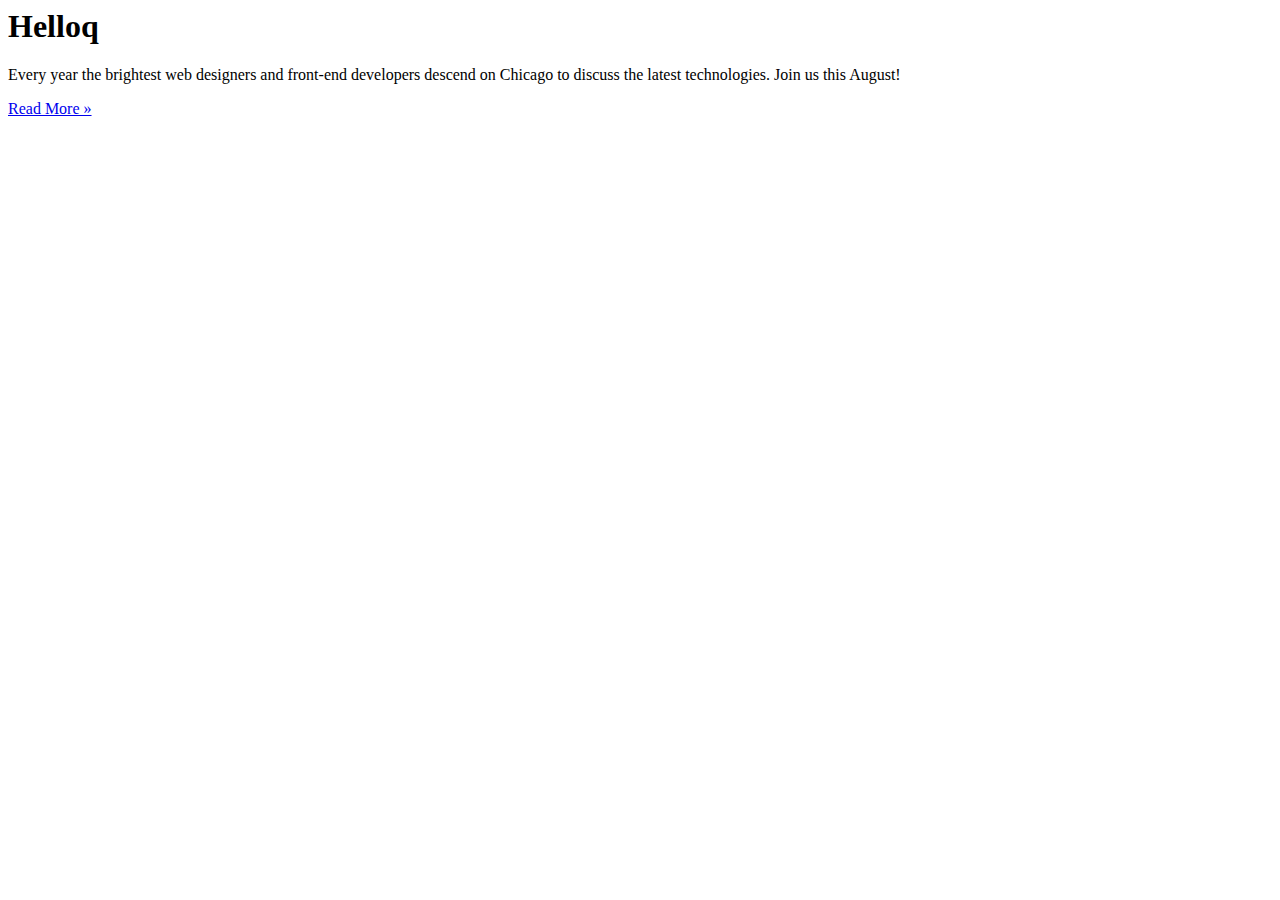
==== index.html @ e726c72b "update" ====
<html>
    <head>
        <meta charset="utf-8">
        <title>Learn.ShayHowe</title>
    </head>
    
    <body>
        <h1>Helloq</h1>
        <p>Every year the brightest web designers and front-end developers descend on Chicago to discuss the latest technologies. Join us this August!</p>
        <a href="index.html">Read More &raquo;</a>
    </body>
</html>
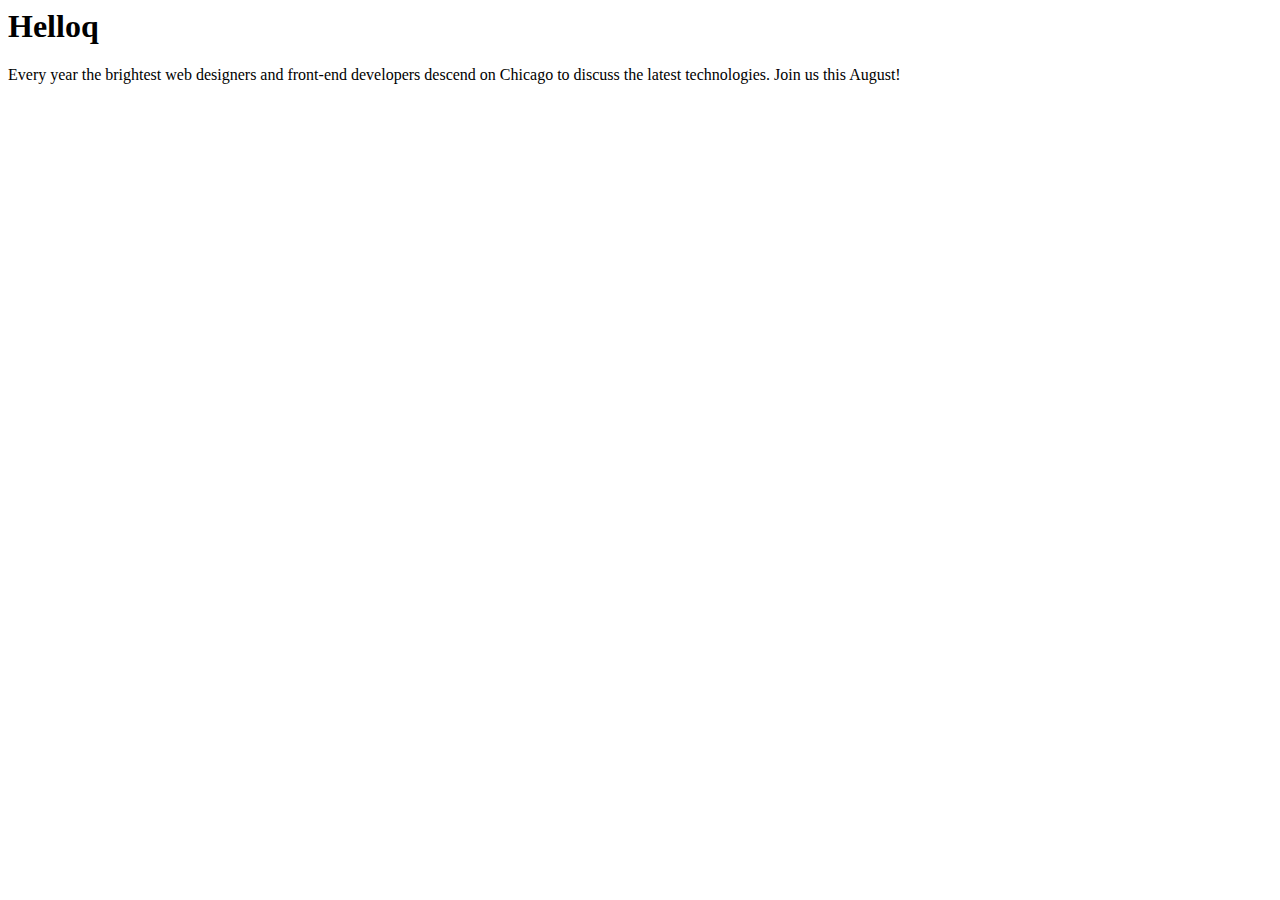
==== commit 9b49e786: "update" ====
--- a/index.html
+++ b/index.html
@@ -7,6 +7,8 @@
     <body>
         <h1>Helloq</h1>
         <p>Every year the brightest web designers and front-end developers descend on Chicago to discuss the latest technologies. Join us this August!</p>
-        <a href="index.html">Read More &raquo;</a>
     </body>
-</html>+</html>
+
+
+<style>Style .css allows you to modify the visual appearance of a website or a webpage (whichever term you are comfortable with). It can be changed through contant properties such as the height, the margin, width, and most importantly the color. Though all of this comes of easy as they are selected with the HTML elements that are keyed in through the class attribute. Though in most cases not many get to use it as much as since it does not allow one to make specified changed for but most of the time it does. For my website i shall go through the content i have been required to go through and then make sure with every step of the way I keep on pushing my commits to github and making sure that my progress does not remain stagnant. In most cases due to internet issues or power, I may be unable to update my commits on github hence that would halt my progress. In other stories I just found out that this guy Andrew decided to go to AKAM, suprisingly enough my dad told me this exactly a week before we open school and to my surprise a neigbor confirms my doubts. Looking at the way this has all been laid out. This in sum is quite scary yet I feel I should not be worried about it aas much but something still decides to disturb me based on my past expreience with his future classmate (coming next week) and most importantly my past with him. He seems to be the kind of a guy who is kind and nurtured well with an appropriate upbringing meaning that his ,manners are appropriate this man is basically the unrealized version of me. But now this one is taking it to another level because I remember him syaing that he was not really goin to move to AKAM but now that it is confirmed I am completely shocked and struck because now he will speak with the guy that I know but it will also mean that I mean he has already doen this without a doubt in my mind tell others of who I was back then, How is used to act back then. Basically my character.All of this is basically about how this huy has been doing everything to become a better person but I my friend am just starting. At some point I know which is very very close shall be extremely confident and successful with prayer and continous humbleness will show and know what type of a guy I really am or Who I have always been.</style>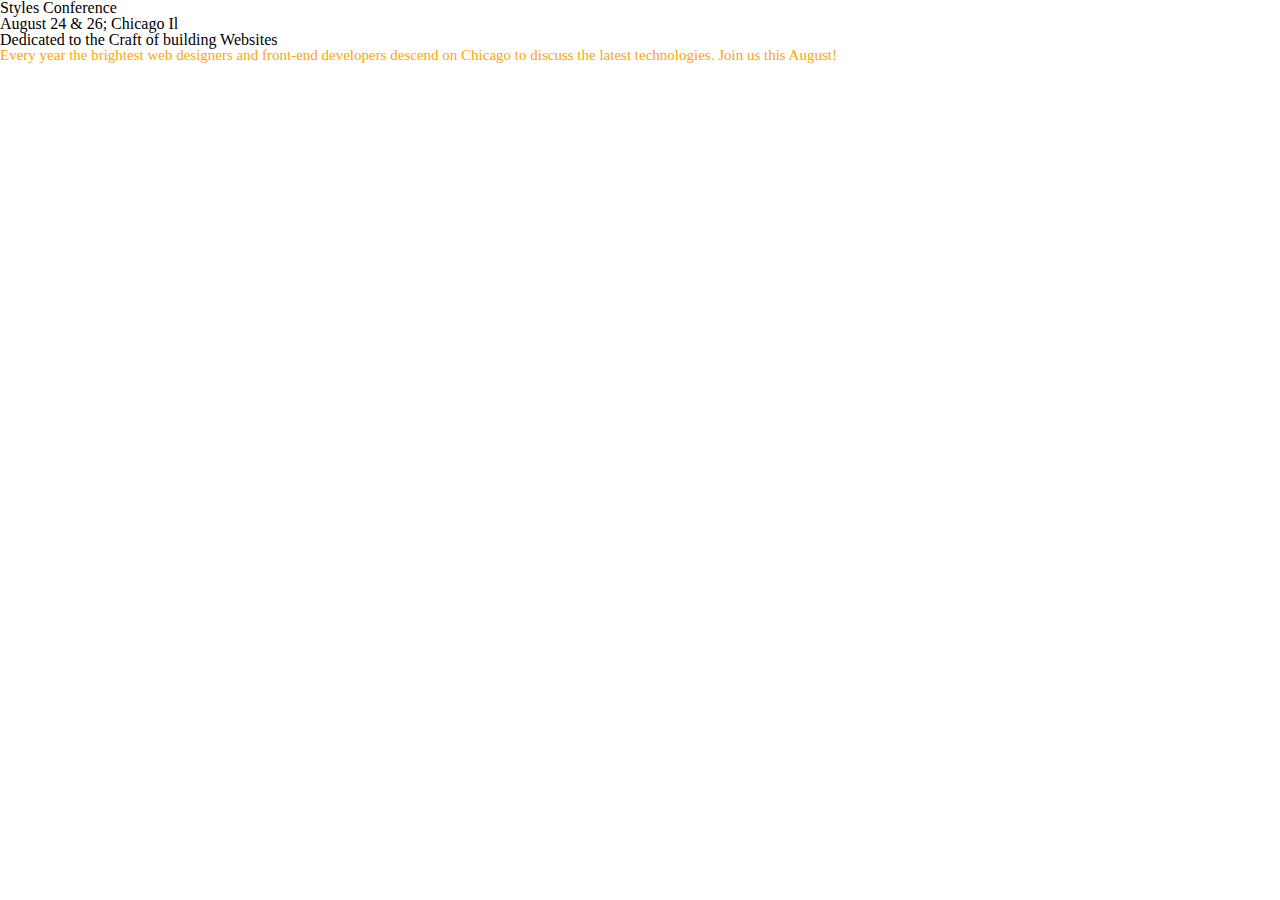
==== commit 747428aa: "update" ====
--- a/index.html
+++ b/index.html
@@ -2,13 +2,21 @@
     <head>
         <meta charset="utf-8">
         <title>Learn.ShayHowe</title>
+        <link rel="stylesheet" href="css/main.css" type="text/css">
     </head>
+    <body>
+        <header>
+            <h1>Styles Conference</h1>
+            <h3>August 24 & 26; Chicago Il</h3>
+        </header>
+        
+        <section>
+            <h2>Dedicated to the Craft of building Websites</h2>
+            <p>Every year the brightest web designers and front-end developers descend on Chicago to discuss the latest technologies. Join us this August!</p>
+        </section>
+    </body>
     
-    <body>
-        <h1>Helloq</h1>
-        <p>Every year the brightest web designers and front-end developers descend on Chicago to discuss the latest technologies. Join us this August!</p>
-    </body>
+    
 </html>
 
 
-<style>Style .css allows you to modify the visual appearance of a website or a webpage (whichever term you are comfortable with). It can be changed through contant properties such as the height, the margin, width, and most importantly the color. Though all of this comes of easy as they are selected with the HTML elements that are keyed in through the class attribute. Though in most cases not many get to use it as much as since it does not allow one to make specified changed for but most of the time it does. For my website i shall go through the content i have been required to go through and then make sure with every step of the way I keep on pushing my commits to github and making sure that my progress does not remain stagnant. In most cases due to internet issues or power, I may be unable to update my commits on github hence that would halt my progress. In other stories I just found out that this guy Andrew decided to go to AKAM, suprisingly enough my dad told me this exactly a week before we open school and to my surprise a neigbor confirms my doubts. Looking at the way this has all been laid out. This in sum is quite scary yet I feel I should not be worried about it aas much but something still decides to disturb me based on my past expreience with his future classmate (coming next week) and most importantly my past with him. He seems to be the kind of a guy who is kind and nurtured well with an appropriate upbringing meaning that his ,manners are appropriate this man is basically the unrealized version of me. But now this one is taking it to another level because I remember him syaing that he was not really goin to move to AKAM but now that it is confirmed I am completely shocked and struck because now he will speak with the guy that I know but it will also mean that I mean he has already doen this without a doubt in my mind tell others of who I was back then, How is used to act back then. Basically my character.All of this is basically about how this huy has been doing everything to become a better person but I my friend am just starting. At some point I know which is very very close shall be extremely confident and successful with prayer and continous humbleness will show and know what type of a guy I really am or Who I have always been.</style>--- a/css/main.css
+++ b/css/main.css
@@ -0,0 +1,56 @@
+/* http://meyerweb.com/eric/tools/css/reset/ 2. v2.0 | 20110126
+  License: none (public domain)
+*/
+
+html, body, div, span, applet, object, iframe,
+h1, h2, h3, h4, h5, h6, p, blockquote, pre,
+a, abbr, acronym, address, big, cite, code,
+del, dfn, em, img, ins, kbd, q, s, samp,
+small, strike, strong, sub, sup, tt, var,
+b, u, i, center,
+dl, dt, dd, ol, ul, li,
+fieldset, form, label, legend,
+table, caption, tbody, tfoot, thead, tr, th, td,
+article, aside, canvas, details, embed,
+figure, figcaption, footer, header, hgroup,
+menu, nav, output, ruby, section, summary,
+time, mark, audio, video {
+  margin: 0;
+  padding: 0;
+  border: 0;
+  font-size: 100%;
+  font: inherit;
+  vertical-align: baseline;
+}
+/* HTML5 display-role reset for older browsers */
+article, aside, details, figcaption, figure,
+footer, header, hgroup, menu, nav, section {
+  display: block;
+}
+body {
+  line-height: 1;
+}
+ol, ul {
+  list-style: none;
+}
+blockquote, q {
+  quotes: none;
+}
+blockquote:before, blockquote:after,
+q:before, q:after {
+  content: '';
+  content: none;
+}
+table {
+  border-collapse: collapse;
+  border-spacing: 0;
+}
+
+p{
+    color: orange;
+    font-size: 15px;
+}
+
+.side{
+    text-align: right;
+}
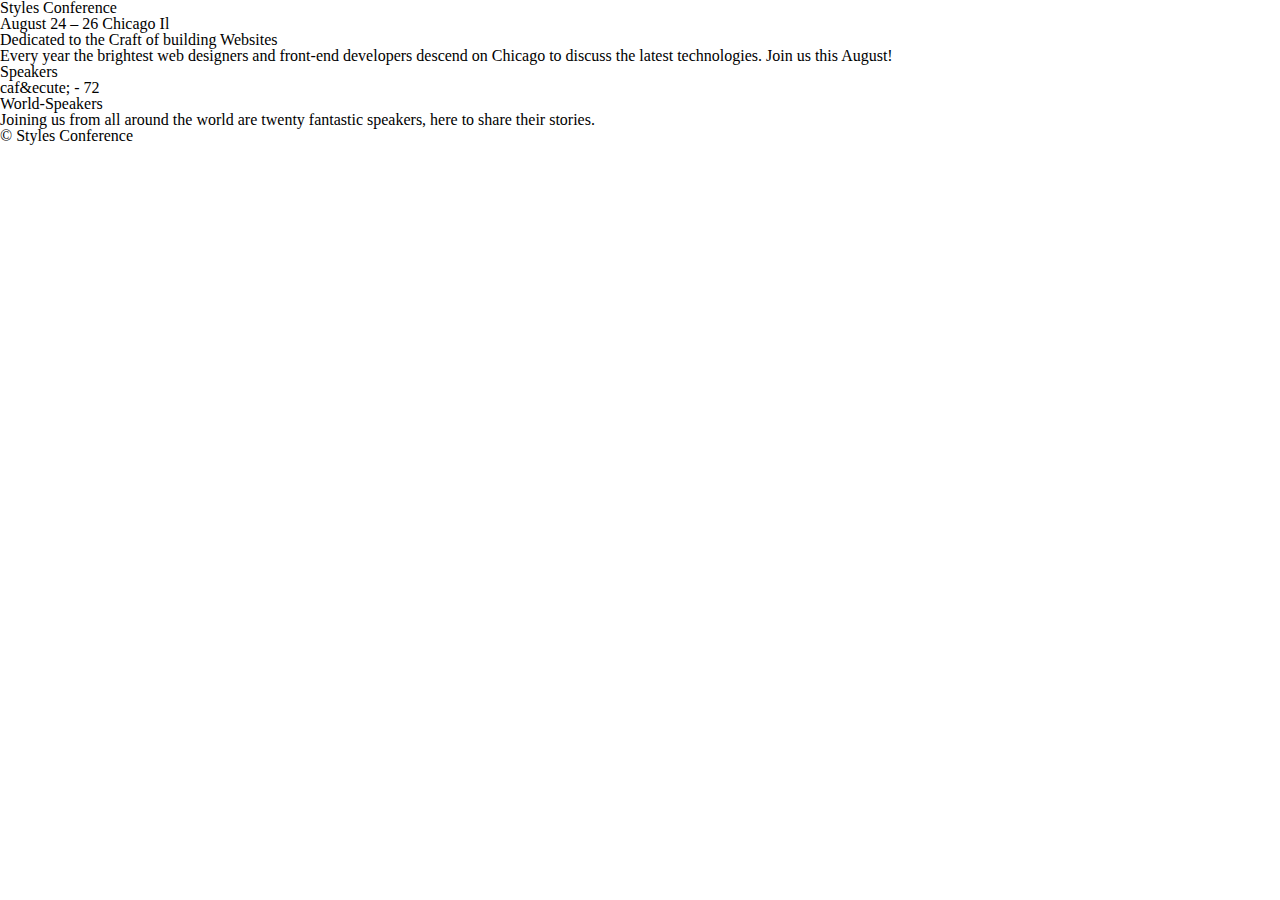
==== commit 2f9a6066: "update" ====
--- a/index.html
+++ b/index.html
@@ -7,13 +7,27 @@
     <body>
         <header>
             <h1>Styles Conference</h1>
-            <h3>August 24 & 26; Chicago Il</h3>
+            <h3>August 24 &ndash; 26 Chicago Il</h3>
         </header>
         
         <section>
             <h2>Dedicated to the Craft of building Websites</h2>
             <p>Every year the brightest web designers and front-end developers descend on Chicago to discuss the latest technologies. Join us this August!</p>
         </section>
+        
+    <section>
+        <section>
+            <h5>Speakers</h5>
+            
+            caf&ecute; - 72
+            <h3>World-Speakers</h3>
+            <p>Joining us from all around the world are twenty fantastic speakers, here to share their stories.</p>
+        </section>    
+    </section>
+    
+    <footer>
+        <small>&copy; Styles Conference</small>
+    </footer>
     </body>
     
     
--- a/css/main.css
+++ b/css/main.css
@@ -46,11 +46,4 @@
   border-spacing: 0;
 }
 
-p{
-    color: orange;
-    font-size: 15px;
-}
 
-.side{
-    text-align: right;
-}
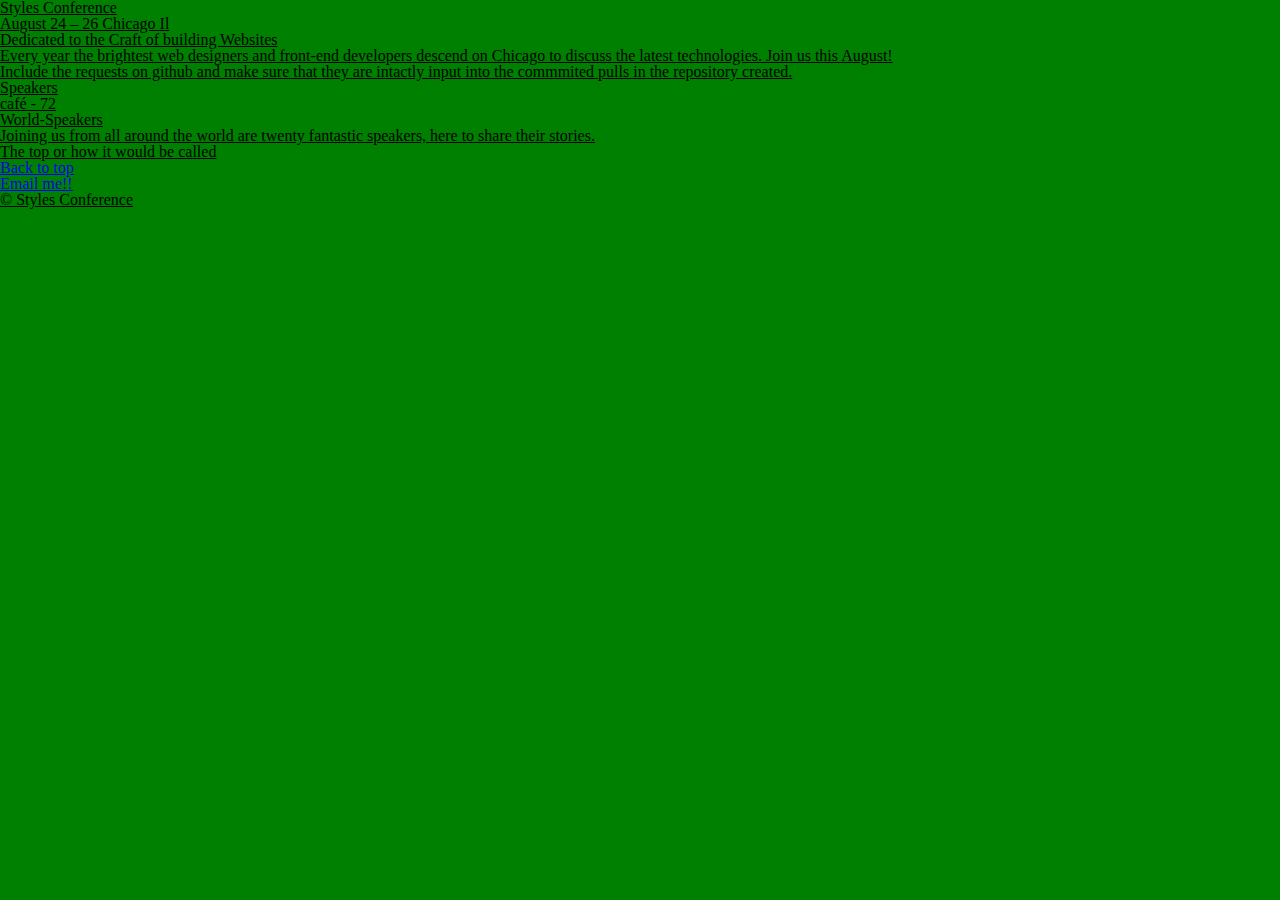
==== commit a51bf0e7: "update" ====
--- a/index.html
+++ b/index.html
@@ -13,18 +13,28 @@
         <section>
             <h2>Dedicated to the Craft of building Websites</h2>
             <p>Every year the brightest web designers and front-end developers descend on Chicago to discuss the latest technologies. Join us this August!</p>
+            <i>Include the requests on github and make sure that they are intactly input into the commmited pulls in the repository created.</i>
         </section>
         
     <section>
         <section>
             <h5>Speakers</h5>
             
-            caf&ecute; - 72
+            caf&eacute; - 72
             <h3>World-Speakers</h3>
             <p>Joining us from all around the world are twenty fantastic speakers, here to share their stories.</p>
         </section>    
     </section>
     
+    <body id="top">
+        <p>The top or how it would be called </p>
+        <a href="#top">Back to top</a>
+        
+    </body>
+    
+    <section>
+        <a href="mailto:mandenno228@gmail.com?subject=Reaching%20Out&body=How%20are%20you">Email me!!</a>
+    </section>
     <footer>
         <small>&copy; Styles Conference</small>
     </footer>
--- a/css/main.css
+++ b/css/main.css
@@ -46,4 +46,9 @@
   border-spacing: 0;
 }
 
+#top{
+    background-color: green;
+    text-decoration: underline;
+    box-shadow: 5px;     
+}
 
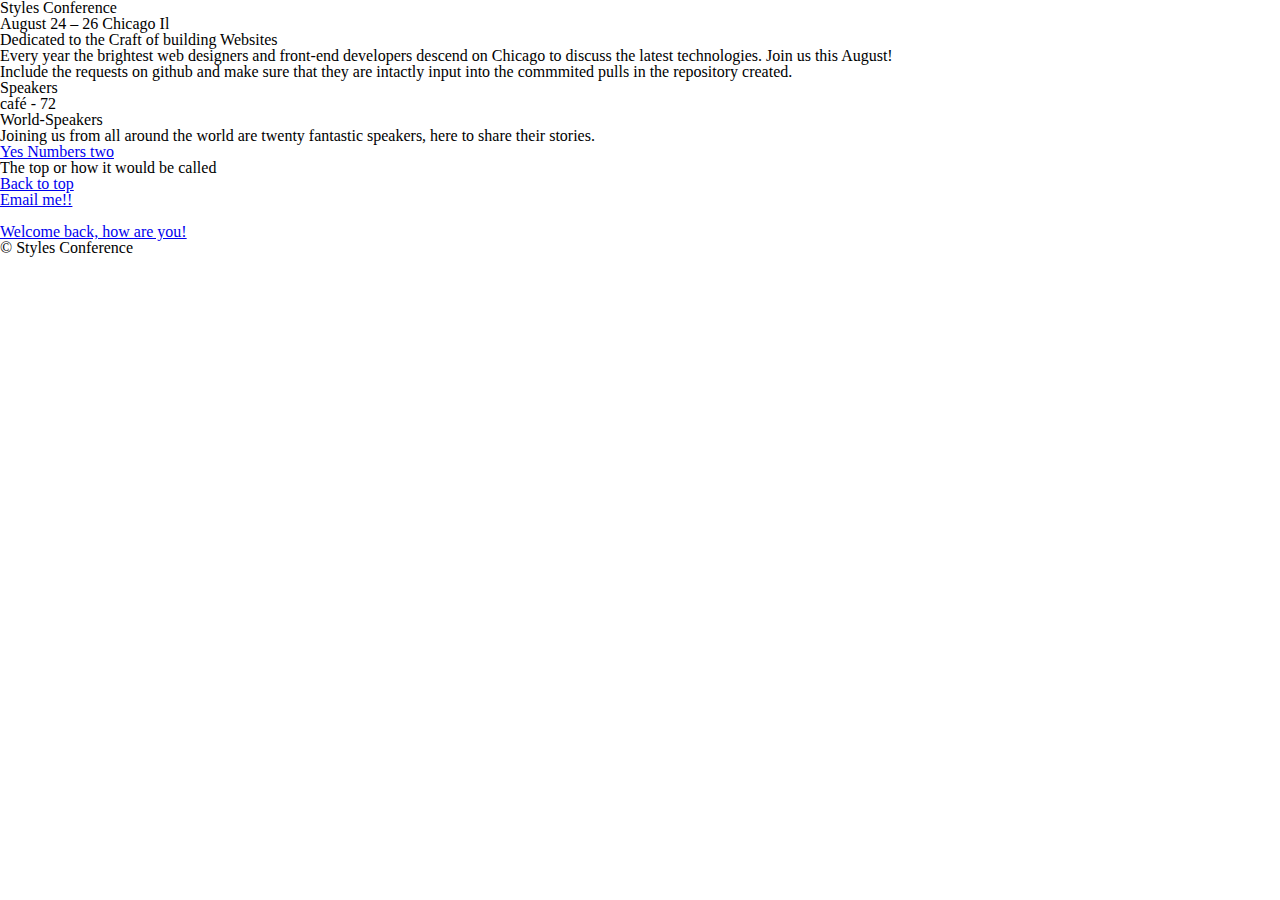
==== commit c18eac11: "commit" ====
--- a/index.html
+++ b/index.html
@@ -26,6 +26,9 @@
         </section>    
     </section>
     
+    <a href="mailto:xaviconco@gmail.com?subject=Bruh%20How%20are%20you%20&body=Let's%20Talk%20Bro">Yes Numbers two</a>
+    
+    
     <body id="top">
         <p>The top or how it would be called </p>
         <a href="#top">Back to top</a>
@@ -34,6 +37,8 @@
     
     <section>
         <a href="mailto:mandenno228@gmail.com?subject=Reaching%20Out&body=How%20are%20you">Email me!!</a>
+        <br><br>
+        <a href="mailto:xaviconco@gmail.com?subject=Welcome%20,%20to%20meet%20you%20&body=You%20can%20use%20this%20to%20email%20me.">Welcome back, how are you!</a>
     </section>
     <footer>
         <small>&copy; Styles Conference</small>
@@ -41,6 +46,7 @@
     </body>
     
     
+    
 </html>
 
 
--- a/css/main.css
+++ b/css/main.css
@@ -46,9 +46,28 @@
   border-spacing: 0;
 }
 
-#top{
-    background-color: green;
-    text-decoration: underline;
-    box-shadow: 5px;     
+
+
+/*
+
+    ================================
+
+    Grid
+
+    ================================
+*/
+
+
+*,
+
+*:before,
+*:after {
+    -webkit-box-sizing: border-box;
+    -moz-box-sizing: border-box;
+    box-sizing: border-box;
 }
 
+
+p{
+    display: block;
+}